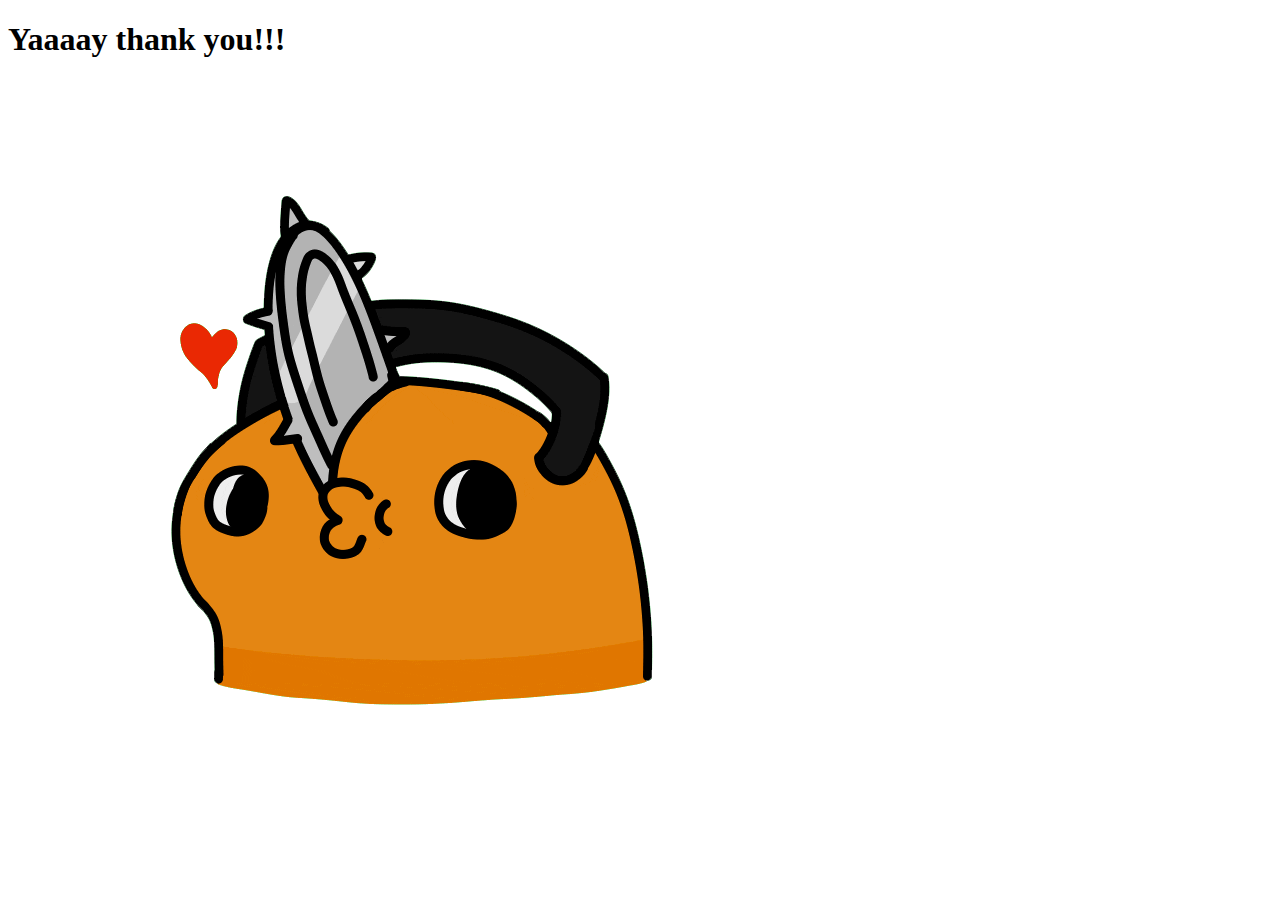
==== great.html @ 362856e8 "front-end simple  de momento" ====
<!DOCTYPE html>
<html lang="en">
<head>
    <meta charset="UTF-8">
    <meta name="viewport" content="width=device-width, initial-scale=1.0">
    <title>Great</title>
    <link rel="stylesheet" href="styles.css">
</head>
<body id="great">
    <h1 id="thanks">Yaaaay thank you!!!</h1>
<div id="image-container2">
    <img id="pochita" src="img/8fcaeb06-a64a-4585-a532-8eb48d8b531f_pochita.gif" alt="Pochita">
</div>
</body>
</html>
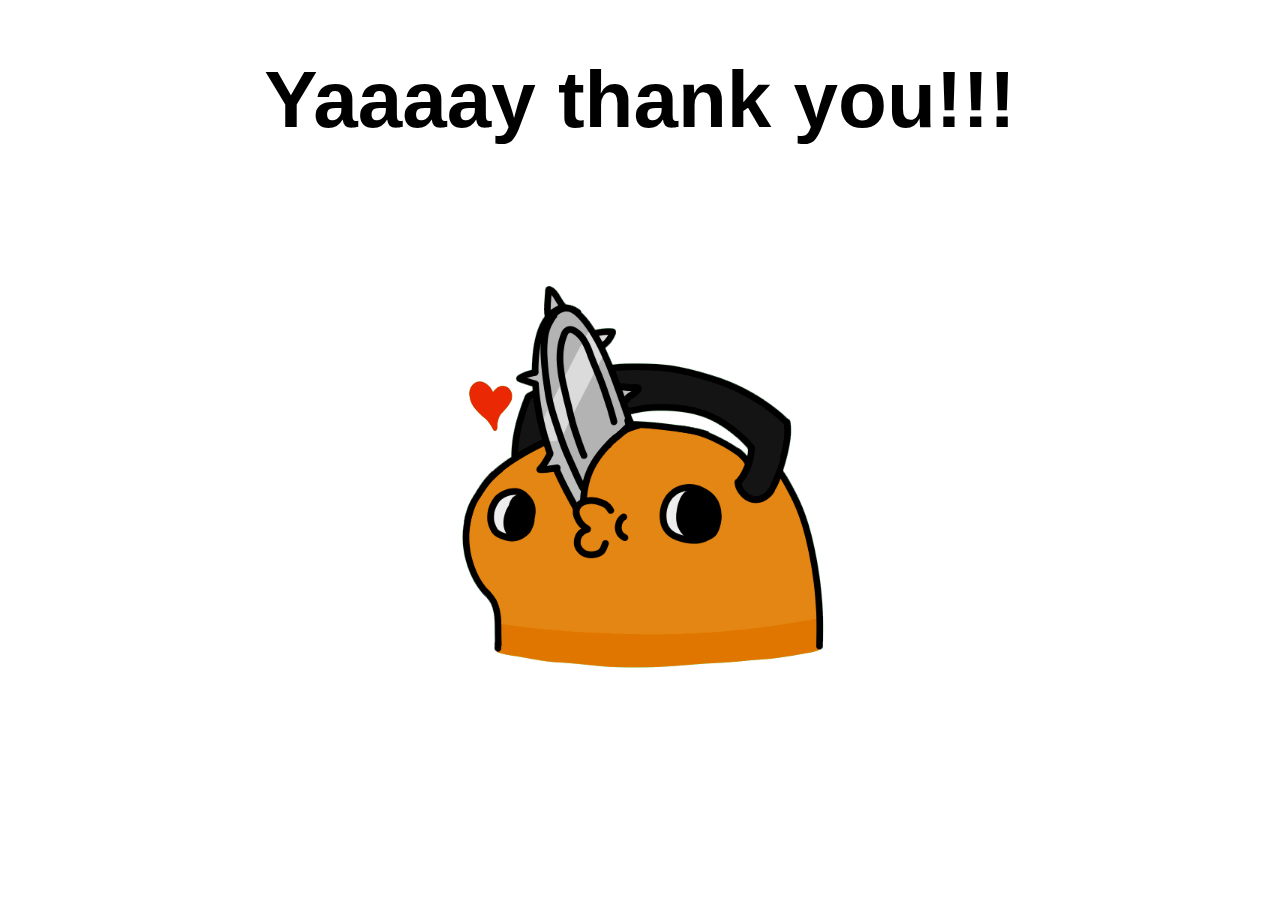
==== commit f54b417e: "./" ====
--- a/great.html
+++ b/great.html
@@ -4,7 +4,7 @@
     <meta charset="UTF-8">
     <meta name="viewport" content="width=device-width, initial-scale=1.0">
     <title>Great</title>
-    <link rel="stylesheet" href="styles.css">
+    <link rel="stylesheet" href="css/styles.css">
 </head>
 <body id="great">
     <h1 id="thanks">Yaaaay thank you!!!</h1>
--- a/css/styles.css
+++ b/css/styles.css
@@ -0,0 +1,68 @@
+body {
+    font-family: Arial, sans-serif;
+    text-align: center;
+}
+
+#great {
+ background-image: url(img/6SSp.gif);
+}
+
+#image-container {
+    position: relative;
+    width: 300px;
+    margin: 0 auto;
+}
+
+
+#thanks {
+    font-family:Impact, Haettenschweiler, 'Arial Narrow Bold', sans-serif;
+    font-size: 5em;
+}
+
+#image-container2 {
+    position: relative;
+    width: 600px;
+    margin: 0 auto;
+}
+
+
+
+#pochita {
+    width: 100%;
+    height: auto;
+}
+
+#yes-btn, #no-btn {
+    background: rgb(244,101,0);
+    background: linear-gradient(90deg, rgba(244,101,0,1) 0%, rgba(249,192,164,1) 50%, rgba(247,120,8,1) 100%);    border-radius: 50px;
+    padding: 20px 40px;
+    color: white;
+    font-size: 16px;
+    position: relative;
+    transition: transform 0.3s;
+}
+
+
+#yes-btn:hover{
+    animation: bubble 0.4s ease-out;
+    background: rgb(172,72,0);
+    background: linear-gradient(90deg, rgba(172,72,0,1) 0%, rgba(255,112,17,1) 50%, rgba(188,88,0,1) 100%);
+
+}
+a {
+    text-decoration: none;
+    color: white;
+
+}
+
+@keyframes bubble {
+    0% {
+      transform: scale(1);
+    }
+    50% {
+      transform: scale(1.2);
+    }
+    100% {
+      transform: scale(1);
+    }
+  }